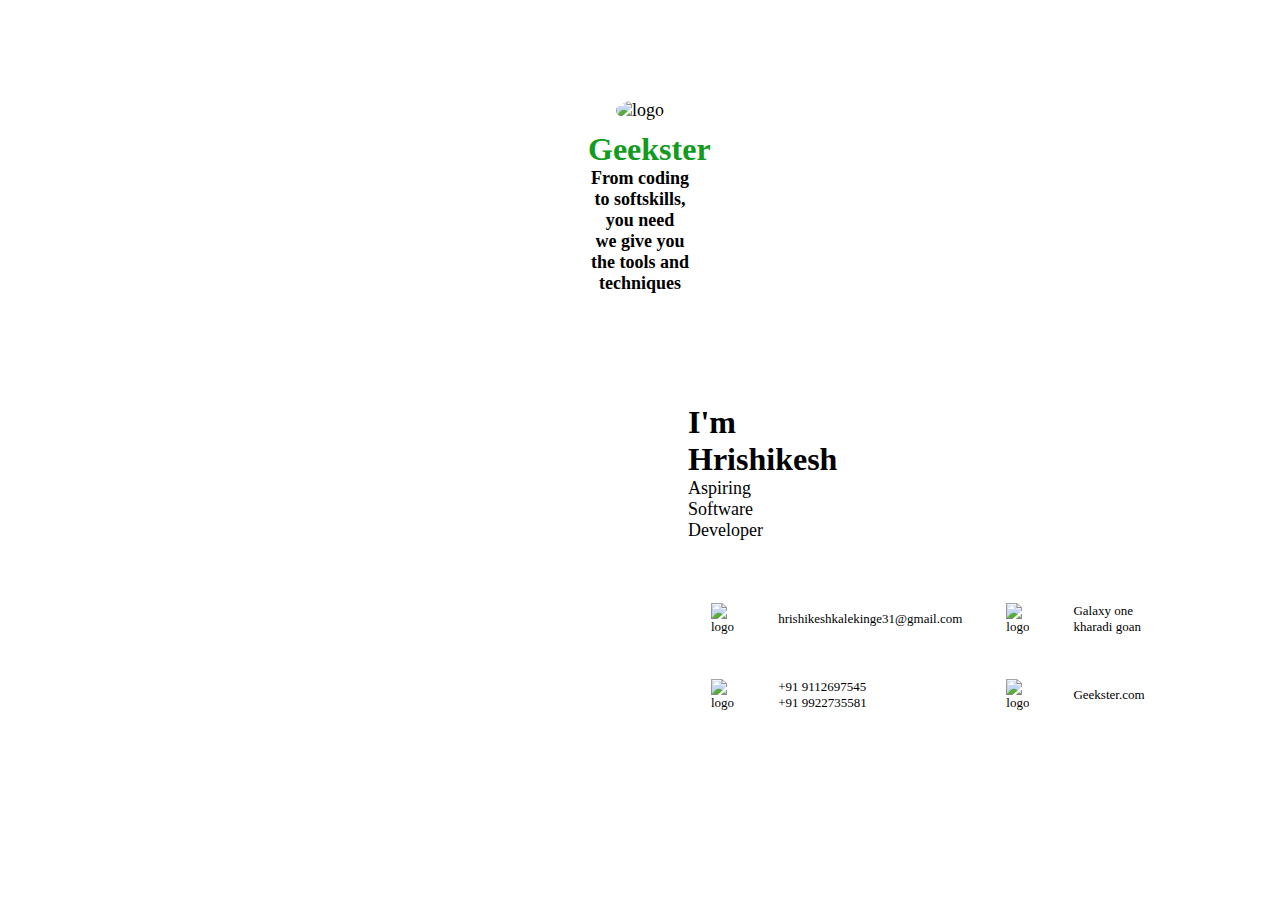
==== April/week4/Assinment.html @ 25a80abd "Add files via upload" ====
<!DOCTYPE html>
<html>
  <head>
    <title></title>
    <style>
      body {
        background-image: url("https://i.pinimg.com/originals/61/79/ba/6179bac03a8f13857c55d90e3ceaf063.jpg");
        font-size: large;
      }
      #card1 {
        text-align: center;
        background-image: url("https://i.ytimg.com/vi/CvltMRiVNME/maxresdefault.jpg");
        margin: 60px 550px;
        padding: 30px;
        background-size: contain;
        background-repeat: no-repeat;
      }
      #card2 {
        text-align: center;
        background-image: url("https://i.ytimg.com/vi/CvltMRiVNME/maxresdefault.jpg");
        margin: 60px 550px;
        padding: 20px 135px 60px 130px;
        background-size: contain;
        background-repeat: no-repeat;
      }
      #log {
        height: 100px;
        width: 100px;
        border-radius: 100%;
        padding: 10px;
      }
      #log1 {
        height: 30px;
        width: 30px;
        padding: 0px;
      }
      #n2 {
        font-family: "Square Peg", cursive;
        font-weight: 600;
        color: #000000;
      }
      #n1 {
        font-size: xx-large;
        font-weight: 600;
        color: #129c1d;
      }
      #backg {
        height: 250px;
        width: 500px;
        margin-top: 30px;
        text-align: center;
      }
      #n3 {
        font-size: xx-large;
      }
      tr,
      td {
        padding: 21px;
        margin-left: 1px;
        margin-top: 1px;
        width: 100%;
        text-align: left;
        
      }
      table {
        background-color: rgb(255, 255, 255);
        font-size: small;
      }
    </style>
  </head>
  <body>
    <div id="card1">
      <div>
        <img
          id="log"
          src="https://i.vimeocdn.com/portrait/45437250_640x640?subrect=19%2C19%2C490%2C490&r=cover"
          alt="logo"
        />
      </div>
      <div id="n1">Geekster</div>
      <div id="n2">From coding to softskills, you need</div>
      <div id="n2">we give you the tools and techniques</div>
    </div>
    <div id="card2">
      <div id="n3"><b>I'm Hrishikesh</b></div>
      <div>Aspiring Software Developer</div>
      <br />
      <div>
        <table>
          <tr>
            <td>
              <img
                id="log1"
                src="https://th.bing.com/th/id/OIP.e_oELiEz_n9oAKRtI7itawAAAA?pid=ImgDet&w=361&h=361&rs=1"
                alt="logo"
              />
            </td>
            <td>hrishikeshkalekinge31@gmail.com</td>
            <td>
              <img
                id="log1"
                src="https://static.vecteezy.com/system/resources/previews/000/568/450/original/home-icon-vector.jpg"
                alt="logo"
              />
            </td>
            <td>
              <div>Galaxy one</div>
              <div>kharadi goan</div>
            </td>
          </tr>
          <p>
            <tr>
              <td>
                <img
                  id="log1"
                  src="https://th.bing.com/th/id/R.706c12d5c4b326ea14dfb8d52361c7a1?rik=var6OapDkisMGQ&riu=http%3a%2f%2fcdn.onlinewebfonts.com%2fsvg%2fimg_233147.png&ehk=9TPiTOPHwsE7pMaUoFbyqSYZoRD%2brJhIywwRzr0OAdg%3d&risl=&pid=ImgRaw&r=0"
                  alt="logo"
                />
              </td>
              <td>
                <div>+91 9112697545</div>
                <div>+91 9922735581</div>
              </td>
              <td>
                <img
                  id="log1"
                  src="https://cdn2.iconfinder.com/data/icons/social-messaging-productivity-black-1/5/12-512.png"
                  alt="logo"
                />
              </td>
              <td>Geekster.com</td>
            </tr>
          </p>
        </table>
      </div>
    </div>
  </body>
</html>
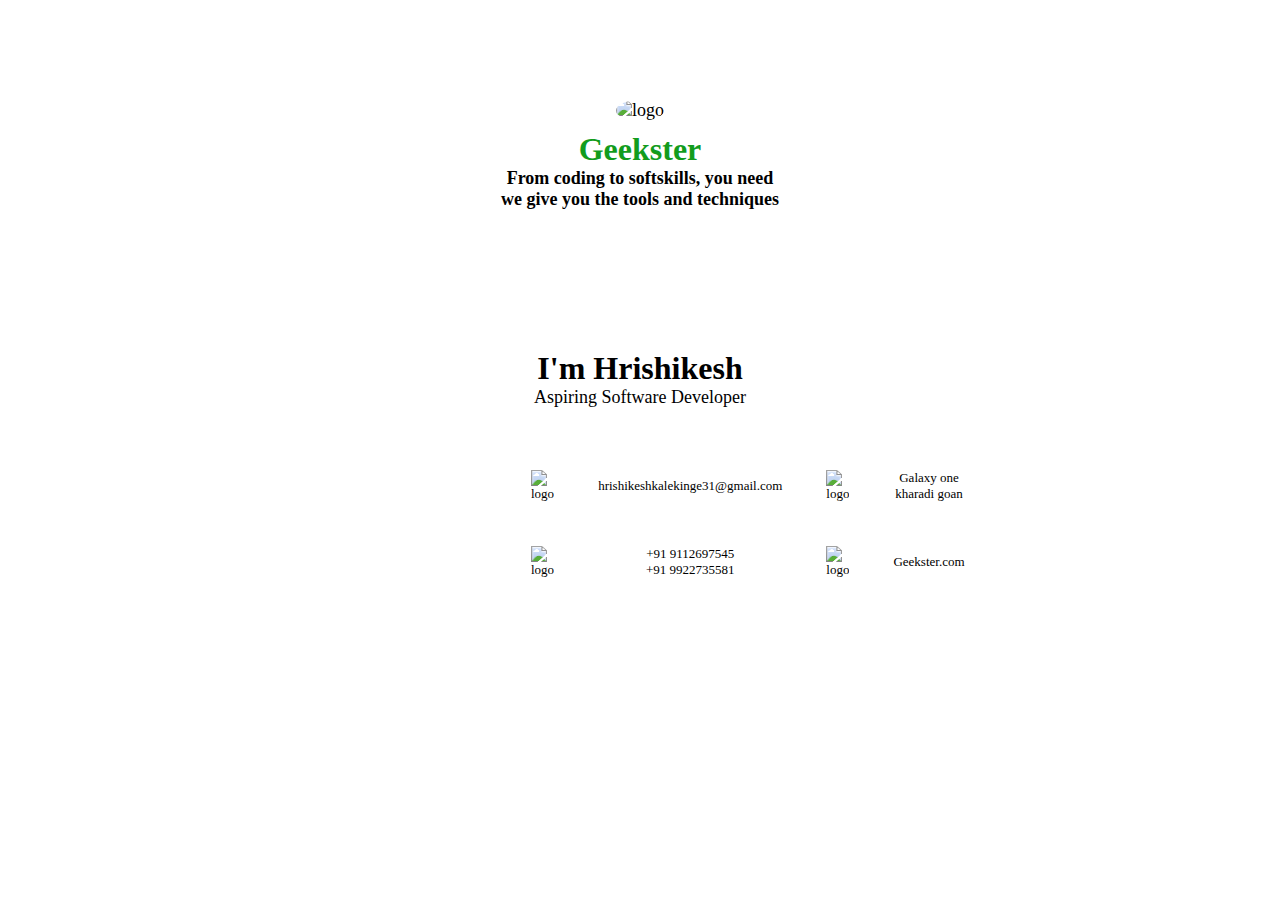
==== commit 52dcf726: "Add files via upload" ====
--- a/April/week4/Assinment.html
+++ b/April/week4/Assinment.html
@@ -10,16 +10,17 @@
       #card1 {
         text-align: center;
         background-image: url("https://i.ytimg.com/vi/CvltMRiVNME/maxresdefault.jpg");
-        margin: 60px 550px;
-        padding: 30px;
-        background-size: contain;
+        margin: 70px 450px;
+        padding: 20px;
+        border: #ffffff;
+        background-size: cover;
         background-repeat: no-repeat;
       }
       #card2 {
         text-align: center;
         background-image: url("https://i.ytimg.com/vi/CvltMRiVNME/maxresdefault.jpg");
-        margin: 60px 550px;
-        padding: 20px 135px 60px 130px;
+        margin: 70px 450px;
+        padding: 50px;
         background-size: contain;
         background-repeat: no-repeat;
       }
@@ -32,7 +33,6 @@
       #log1 {
         height: 30px;
         width: 30px;
-        padding: 0px;
       }
       #n2 {
         font-family: "Square Peg", cursive;
@@ -59,12 +59,11 @@
         margin-left: 1px;
         margin-top: 1px;
         width: 100%;
-        text-align: left;
-        
       }
       table {
         background-color: rgb(255, 255, 255);
         font-size: small;
+        margin: 0px;
       }
     </style>
   </head>
